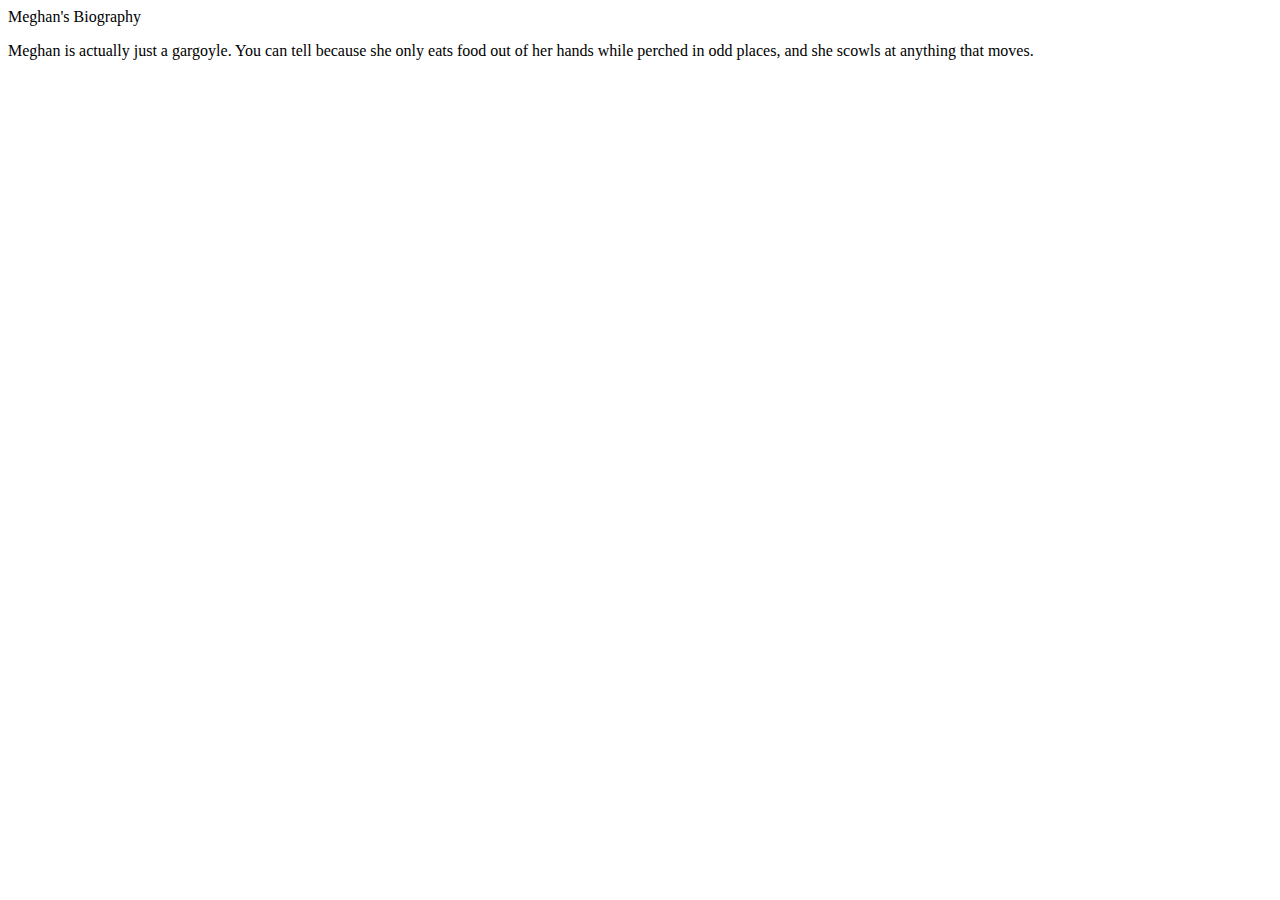
==== bio.html @ 89185119 "added rest of basic text and photo" ====
<!-- A short biography of yourself. This can be real or fictitious (e.g., for FERPA reasons) -->
<html> 
<head> Meghan's Biography </head>
<body> 
	<p>Meghan is actually just a gargoyle. You can tell because she only
		eats food out of her hands while perched in odd places, and she
		scowls at anything that moves.<p>
 </body>


</html>
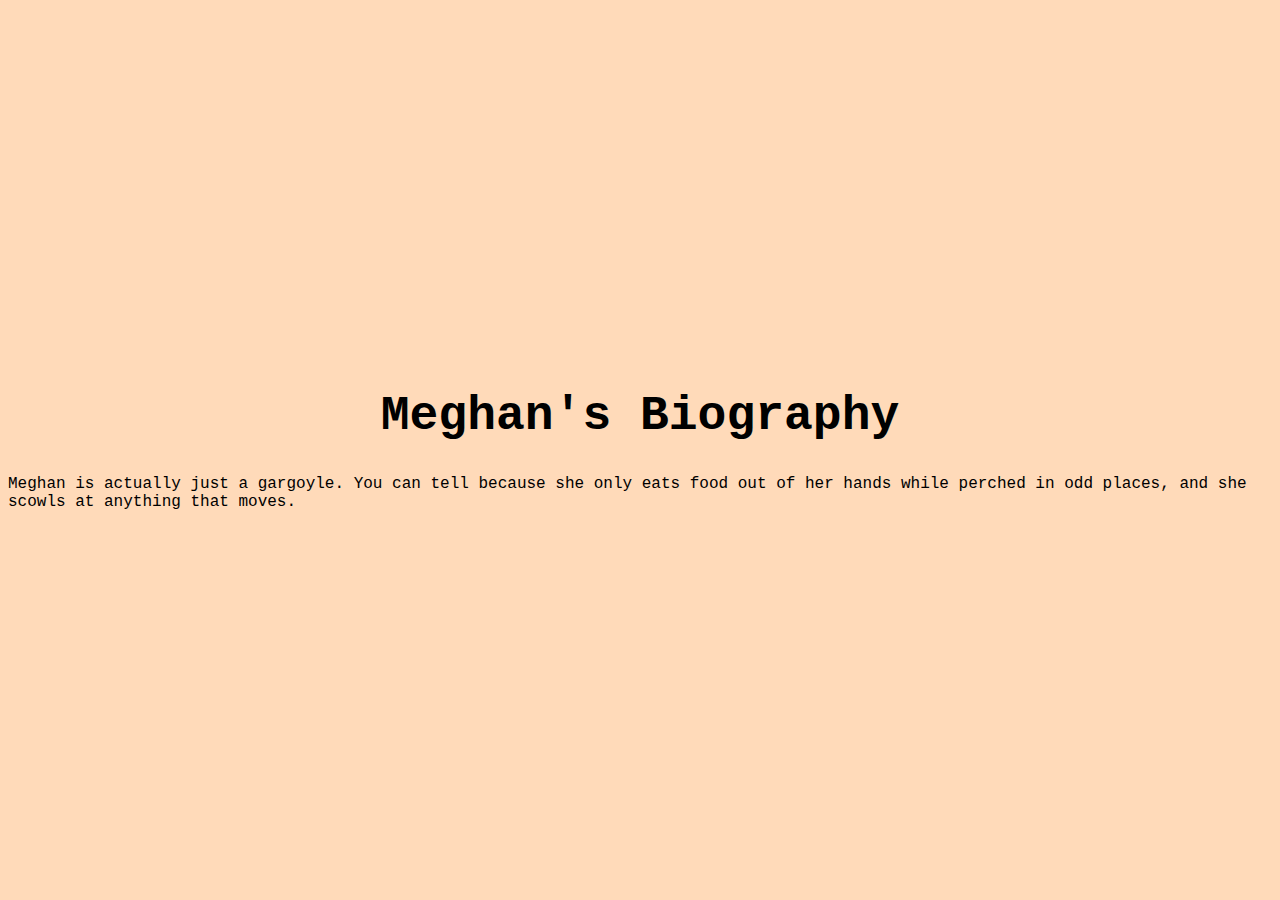
==== commit 5455b08d: "added and applied style sheet" ====
--- a/bio.html
+++ b/bio.html
@@ -1,6 +1,9 @@
 <!-- A short biography of yourself. This can be real or fictitious (e.g., for FERPA reasons) -->
 <html> 
-<head> Meghan's Biography </head>
+<head>
+		<link href="style.css" rel="stylesheet" />
+</head>
+<h1> Meghan's Biography </h1>
 <body> 
 	<p>Meghan is actually just a gargoyle. You can tell because she only
 		eats food out of her hands while perched in odd places, and she
--- a/style.css
+++ b/style.css
@@ -0,0 +1,30 @@
+body {
+	background-color: FFDAB9;
+	font-family: "Courier New";
+	font-size: 16px;
+}
+
+h1 {
+	text-align: center;
+	font-size: 48px;
+}
+
+h2 {
+	text-align: center;
+	font-size: 36px;
+}
+
+h3 {
+	text-align: center;
+	font-size: 24px;
+}
+
+body{
+	align-content: center;
+}
+.pic {
+    display: block;
+    margin-left: auto;
+    margin-right: auto;
+    width: 50%;
+}